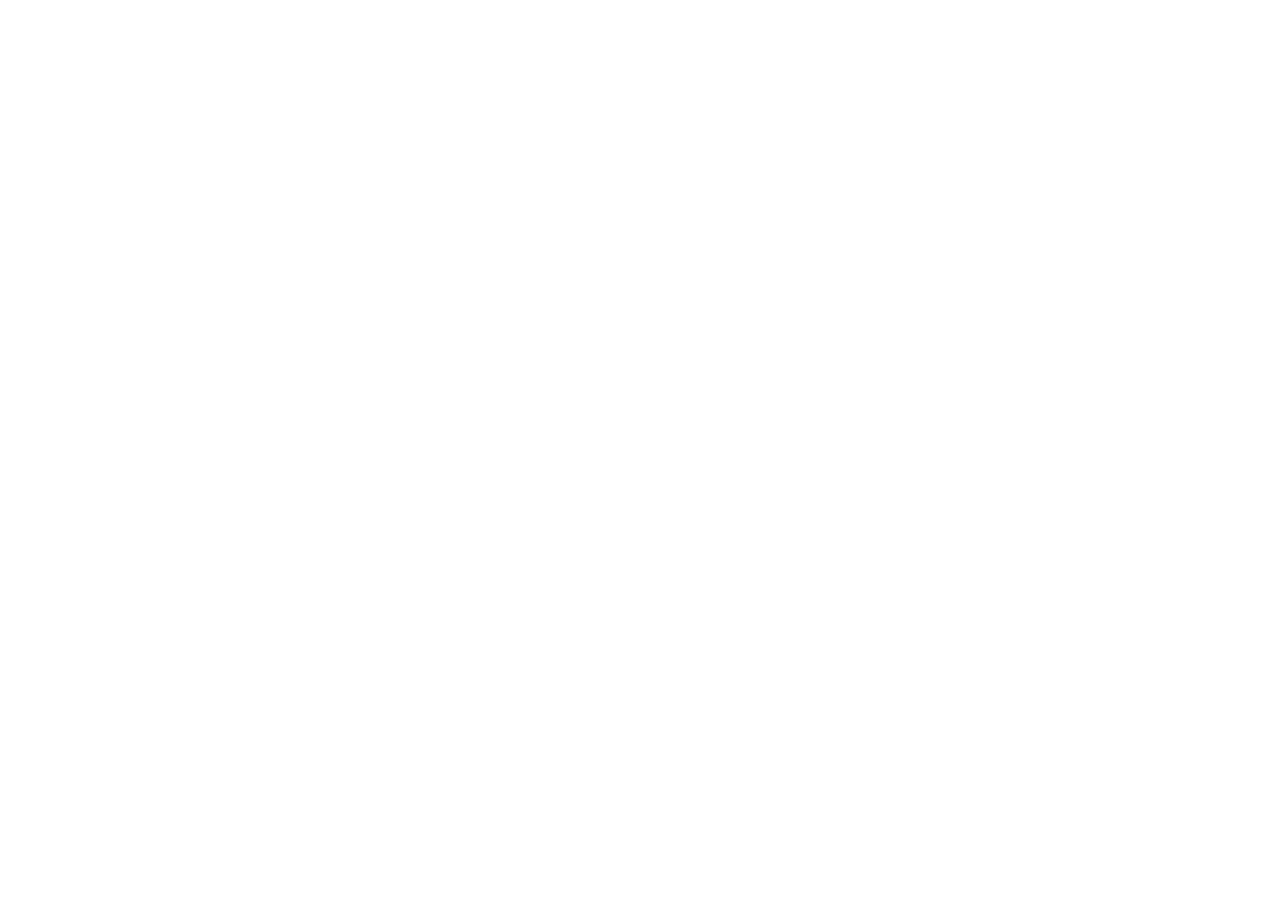
==== src/main/resources/templates/posts/index.html @ f6a15656 "after inclass review" ====
<!DOCTYPE html>
<html xmlns:th="http://www.thymeleaf.org">
<head th:replace="/partials/header :: header(${'Index'})"/>
<body>
<div th:replace="/partials/navbar :: navbar"></div>
<div th:each="post : ${posts}">
    <h3><span th:text="${post.title}"></span></h3>
    <p><span th:text="${post.body}"></span></p>
</div>
<th:block th:replace="/partials/footer :: bootstrap"/>
</body>
</html>
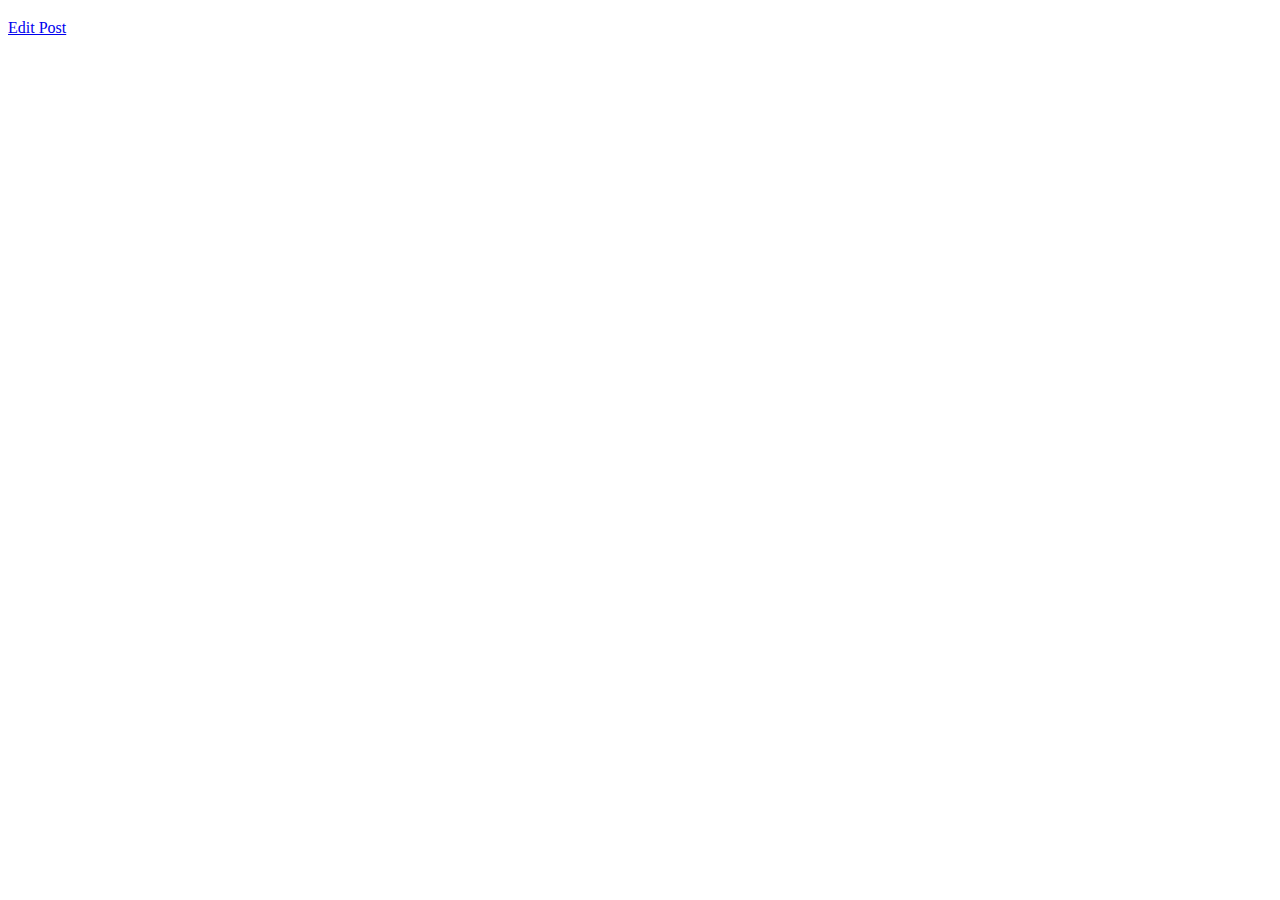
==== commit b142918f: "added create post form" ====
--- a/src/main/resources/templates/posts/index.html
+++ b/src/main/resources/templates/posts/index.html
@@ -4,8 +4,13 @@
 <body>
 <div th:replace="/partials/navbar :: navbar"></div>
 <div th:each="post : ${posts}">
-    <h3><span th:text="${post.title}"></span></h3>
-    <p><span th:text="${post.body}"></span></p>
+    <div class="card">
+        <div class="card-body">
+        <h3 class="card-title"><span th:text="${post.title}"></span></h3>
+        <p class="card-text"><span th:text="${post.body}"></span></p>
+            <a href="/posts/1/edit" class="card-link">Edit Post</a>
+        </div>
+    </div>
 </div>
 <th:block th:replace="/partials/footer :: bootstrap"/>
 </body>
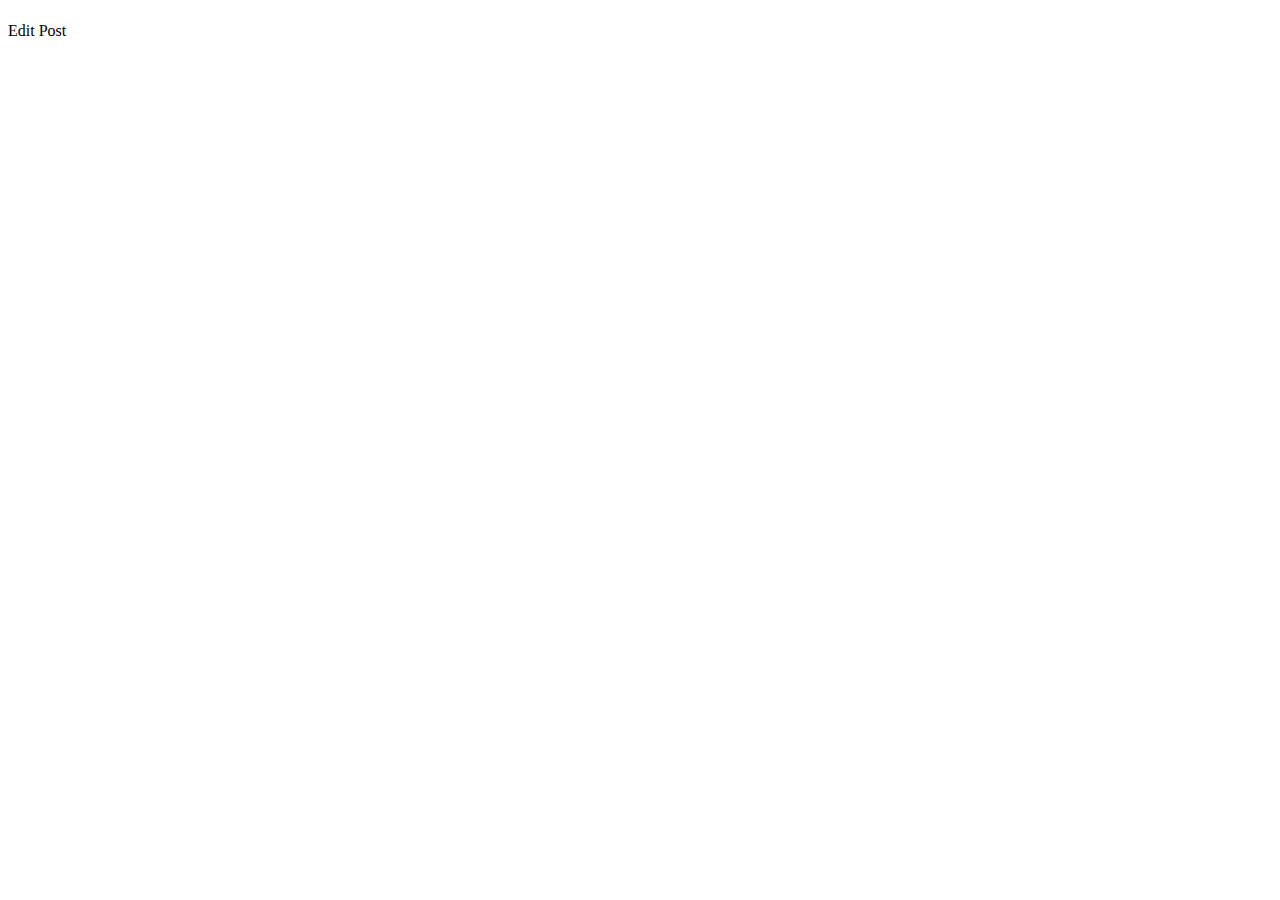
==== commit bba8c576: "added edit post functionality" ====
--- a/src/main/resources/templates/posts/index.html
+++ b/src/main/resources/templates/posts/index.html
@@ -8,7 +8,8 @@
         <div class="card-body">
         <h3 class="card-title"><span th:text="${post.title}"></span></h3>
         <p class="card-text"><span th:text="${post.body}"></span></p>
-            <a href="/posts/1/edit" class="card-link">Edit Post</a>
+        <h5><span th:text="${post.id}"/></h5>
+            <a th:href="@{/posts/{id}/edit(id=${post.id})}" class="card-link">Edit Post</a>
         </div>
     </div>
 </div>
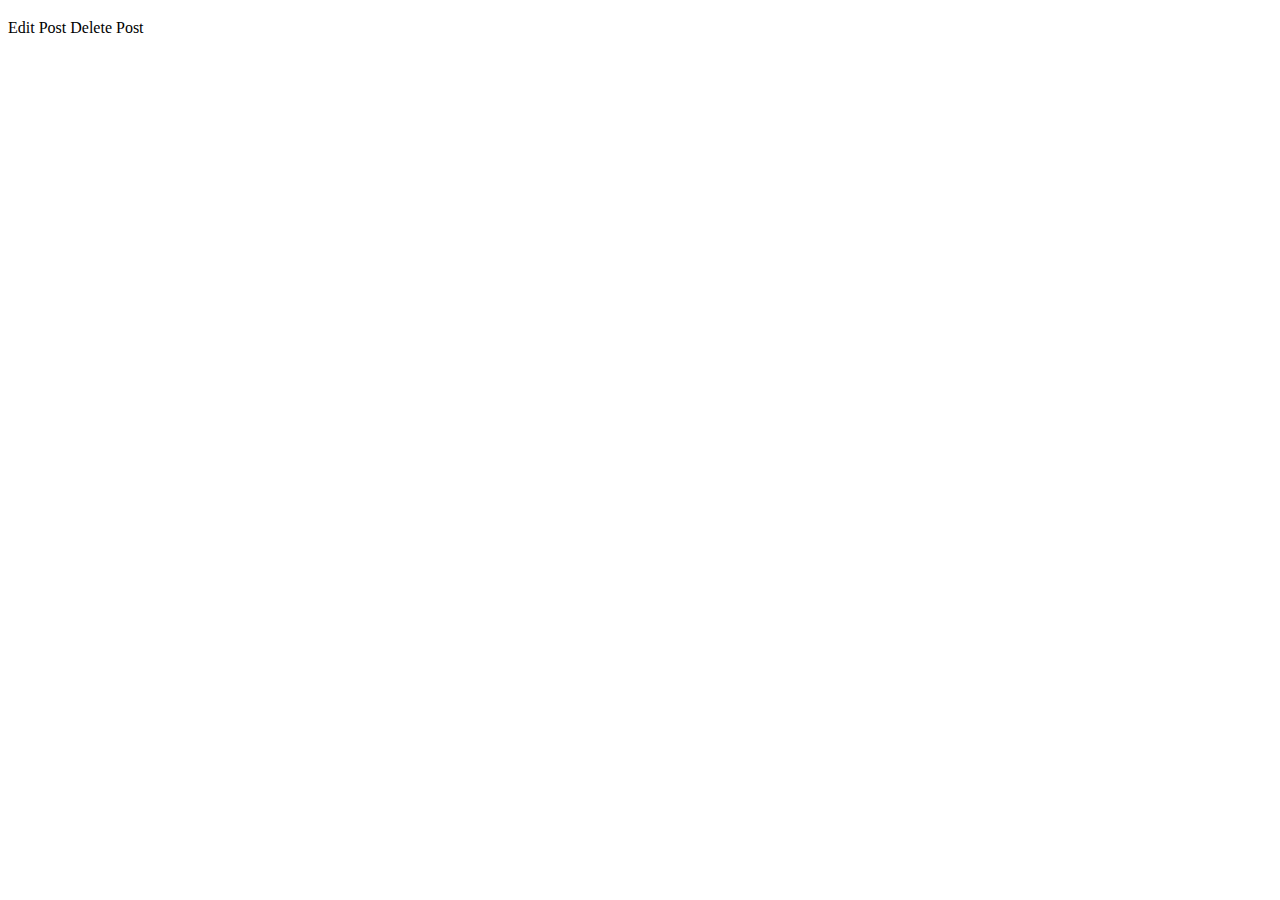
==== commit 02134410: "edit and delete functionality added" ====
--- a/src/main/resources/templates/posts/index.html
+++ b/src/main/resources/templates/posts/index.html
@@ -4,12 +4,14 @@
 <body>
 <div th:replace="/partials/navbar :: navbar"></div>
 <div th:each="post : ${posts}">
-    <div class="card">
-        <div class="card-body">
-        <h3 class="card-title"><span th:text="${post.title}"></span></h3>
-        <p class="card-text"><span th:text="${post.body}"></span></p>
-        <h5><span th:text="${post.id}"/></h5>
-            <a th:href="@{/posts/{id}/edit(id=${post.id})}" class="card-link">Edit Post</a>
+    <div class="container">
+        <div class="card">
+            <div class="card-body">
+            <h3 class="card-title"><span th:text="${post.title}"></span></h3>
+            <p class="card-text"><span th:text="${post.body}"></span></p>
+                <a th:href="@{/posts/{id}/edit(id=${post.id})}" class="card-link">Edit Post</a>
+                <a th:href="@{/posts/{id}/delete(id=${post.id})}" class="card-link">Delete Post</a>
+            </div>
         </div>
     </div>
 </div>
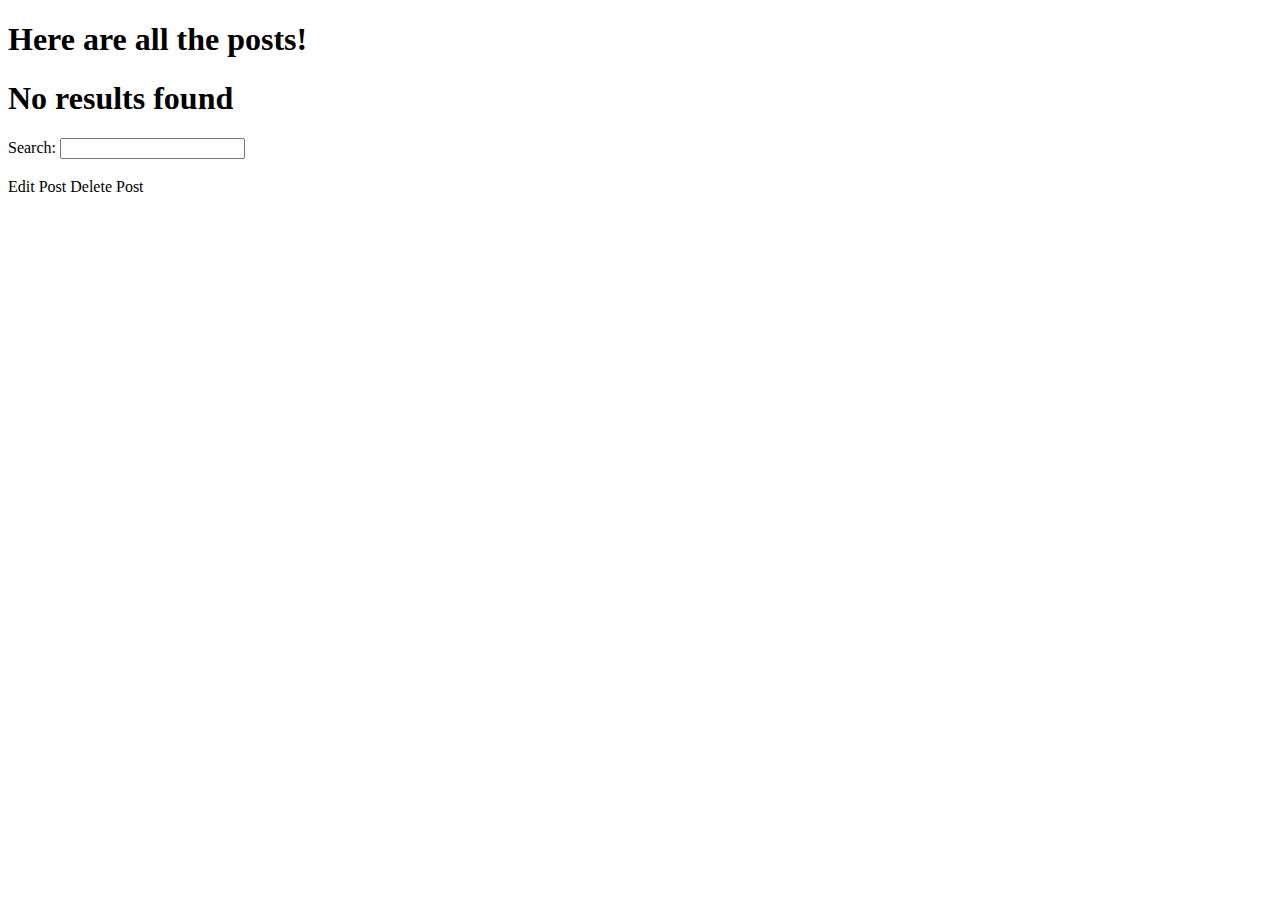
==== commit e86e87c6: "added search function" ====
--- a/src/main/resources/templates/posts/index.html
+++ b/src/main/resources/templates/posts/index.html
@@ -3,6 +3,20 @@
 <head th:replace="/partials/header :: header(${'Index'})"/>
 <body>
 <div th:replace="/partials/navbar :: navbar"></div>
+<div class="container">
+
+    <h1 th:if="${! posts.isEmpty()}">Here are all the posts!</h1>
+    <h1 th:if="${posts.isEmpty()}">No results found</h1>
+
+<div class="row">
+    <form class="col-12">
+        <div class="form-group">
+            <label for="search">Search:</label>
+            <input type="text" id="search" class="form-control" name="search" th:value="${searchterm}"/>
+        </div>
+    </form>
+</div>
+</div>
 <div th:each="post : ${posts}">
     <div class="container">
         <div class="card">
